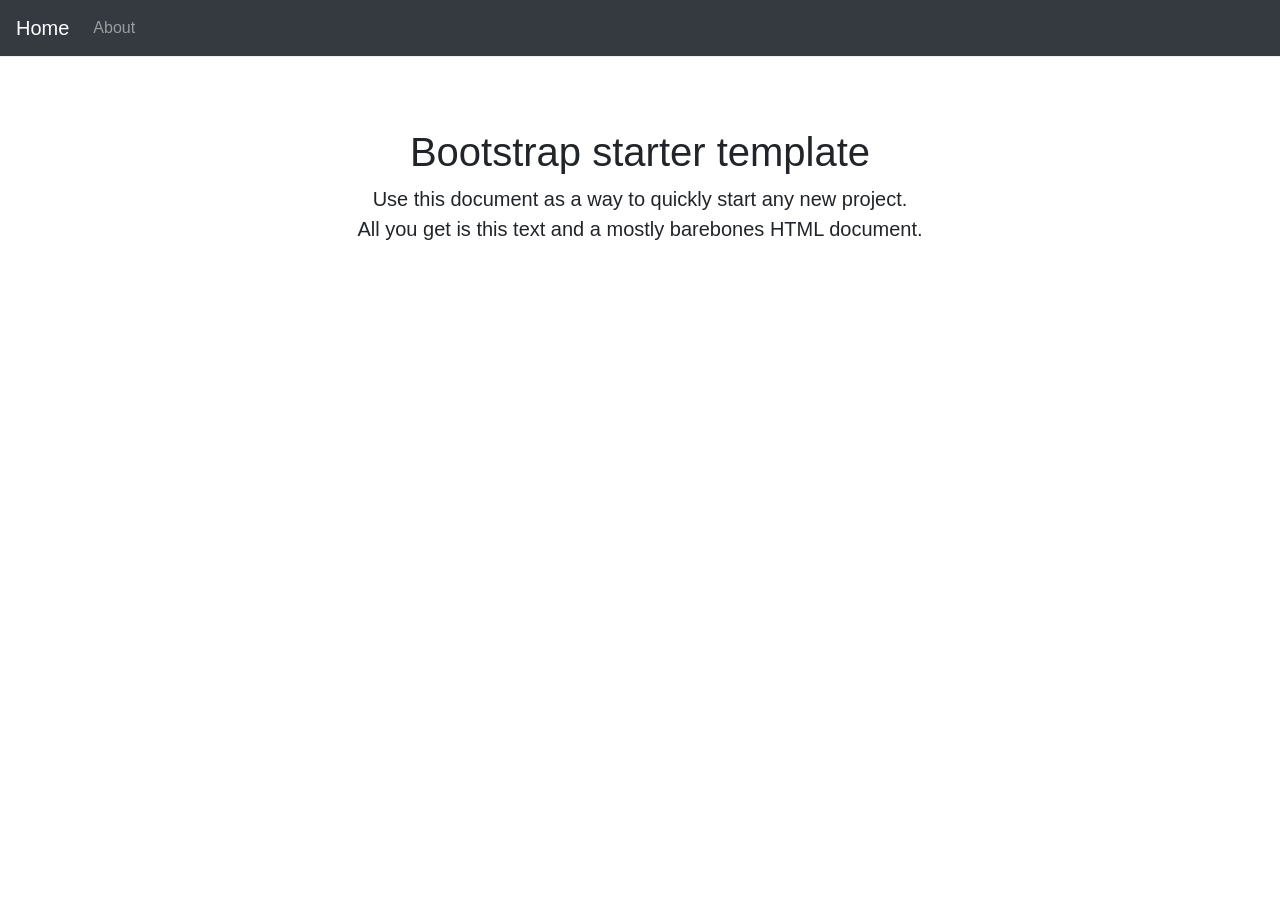
==== docs/index.html @ 38352907 "Updated the readme file" ====
<!DOCTYPE html>
<html lang="en">
    
    <head>
        <meta charset="UTF-8" />
        <meta name="viewport" content="width=device-width, initial-scale=1.0"
        />
        <meta http-equiv="X-UA-Compatible" content="ie=edge" />
        <link rel="stylesheet" href="css/style.css" />
        <link rel="icon" href="./img/icon.png" />
        <title>Basic - Bootstrap 4 with Gulp 4</title>
    </head>
    
    <body>
        <nav class="navbar navbar-expand-md navbar-dark bg-dark fixed-top"> <a class="navbar-brand" href="index.html">Home</a>
            <button class="navbar-toggler"
            type="button" data-toggle="collapse" data-target="#navbarsExampleDefault"
            aria-controls="navbarsExampleDefault" aria-expanded="false" aria-label="Toggle navigation"> <span class="navbar-toggler-icon"></span>
            </button>
            <div class="collapse navbar-collapse" id="navbarsExampleDefault">
                <ul class="navbar-nav mr-auto">
                    <li class="nav-item"> <a class="nav-link" href="about.html">About</a>
                    </li>
                </ul>
            </div>
        </nav>
        <main role="main" class="container">
            <div class="content">
                 <h1>Bootstrap starter template</h1>
                <p class="lead">Use this document as a way to quickly start any new project.
                    <br>All you get is this text and a mostly barebones HTML document.</p>
            </div>
        </main>
        <!-- /.container -->
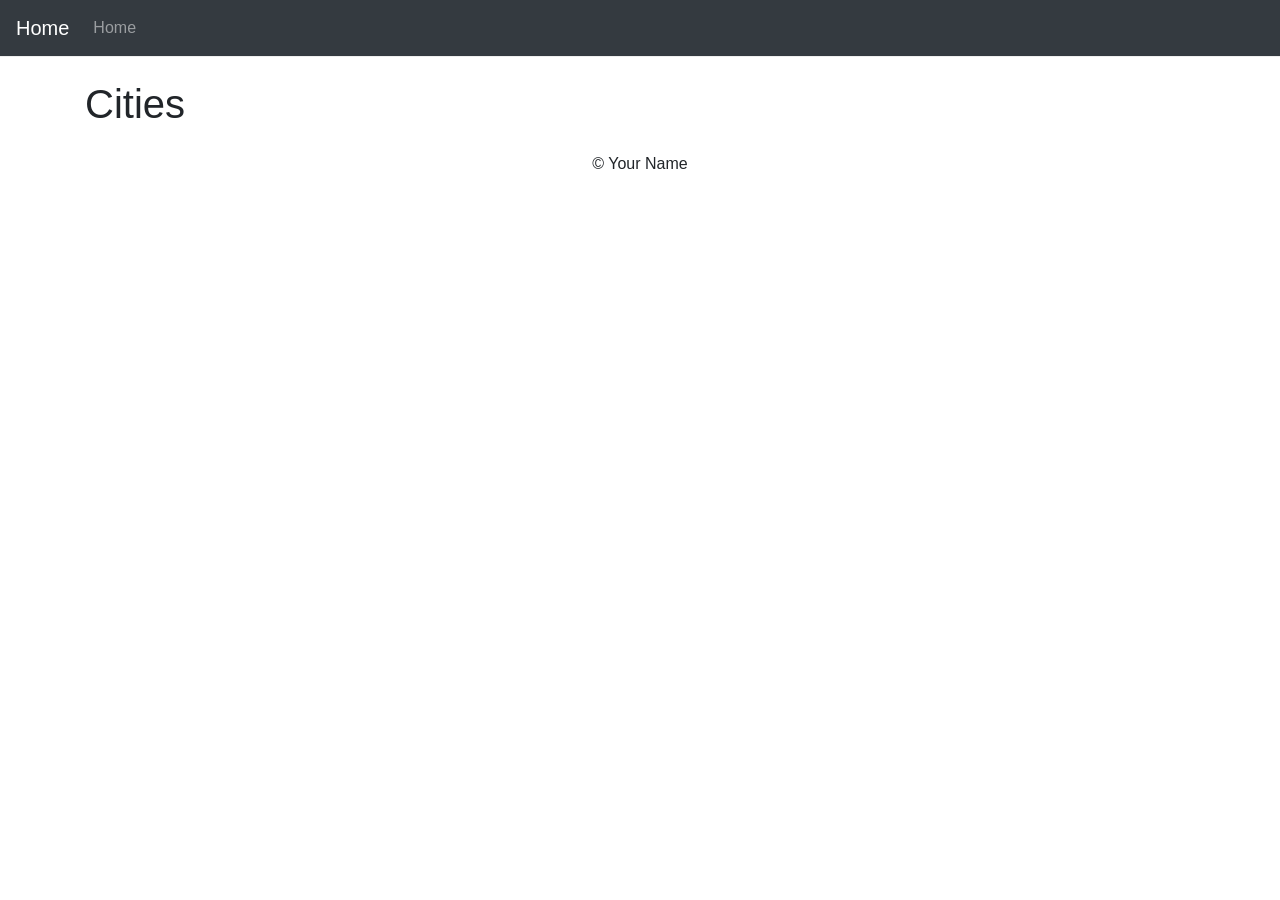
==== commit e47aa615: "added functionality to load and make a table" ====
--- a/docs/index.html
+++ b/docs/index.html
@@ -8,7 +8,7 @@
         <meta http-equiv="X-UA-Compatible" content="ie=edge" />
         <link rel="stylesheet" href="css/style.css" />
         <link rel="icon" href="./img/icon.png" />
-        <title>Basic - Bootstrap 4 with Gulp 4</title>
+        <title>Statistical Calculator</title>
     </head>
     
     <body>
@@ -18,17 +18,36 @@
             aria-controls="navbarsExampleDefault" aria-expanded="false" aria-label="Toggle navigation"> <span class="navbar-toggler-icon"></span>
             </button>
             <div class="collapse navbar-collapse" id="navbarsExampleDefault">
-                <ul class="navbar-nav mr-auto">
-                    <li class="nav-item"> <a class="nav-link" href="about.html">About</a>
+                <ul class="navbar-nav mr-auto justify-content-end">
+                    <li class="nav-item"><a class="nav-link" href="index.html">Home</a>
+
                     </li>
                 </ul>
             </div>
         </nav>
-        <main role="main" class="container">
-            <div class="content">
-                 <h1>Bootstrap starter template</h1>
-                <p class="lead">Use this document as a way to quickly start any new project.
-                    <br>All you get is this text and a mostly barebones HTML document.</p>
+        <main role="main">
+            <div class="container">
+                 <h1>Cities</h1>
+                <table class="table">
+                    <!-- here goes our data! -->
+                </table>
             </div>
         </main>
-        <!-- /.container -->+        <!-- /.container -->
+        <footer class="footer container text-center">
+            <p>&copy; Your Name</p>
+        </footer>
+        <!-- Optional JavaScript -->
+        <!-- jQuery first, then Popper.js, then Bootstrap JS -->
+        <script src="https://code.jquery.com/jquery-3.4.1.slim.min.js" integrity="sha384-J6qa4849blE2+poT4WnyKhv5vZF5SrPo0iEjwBvKU7imGFAV0wwj1yYfoRSJoZ+n"
+        crossorigin="anonymous"></script>
+        <script src="https://cdn.jsdelivr.net/npm/popper.js@1.16.0/dist/umd/popper.min.js"
+        integrity="sha384-Q6E9RHvbIyZFJoft+2mJbHaEWldlvI9IOYy5n3zV9zzTtmI3UksdQRVvoxMfooAo"
+        crossorigin="anonymous"></script>
+        <script src="https://stackpath.bootstrapcdn.com/bootstrap/4.4.1/js/bootstrap.min.js"
+        integrity="sha384-wfSDF2E50Y2D1uUdj0O3uMBJnjuUD4Ih7YwaYd1iqfktj0Uod8GCExl3Og8ifwB6"
+        crossorigin="anonymous"></script>
+        <script src="js/all.js"></script>
+    </body>
+
+</html>
